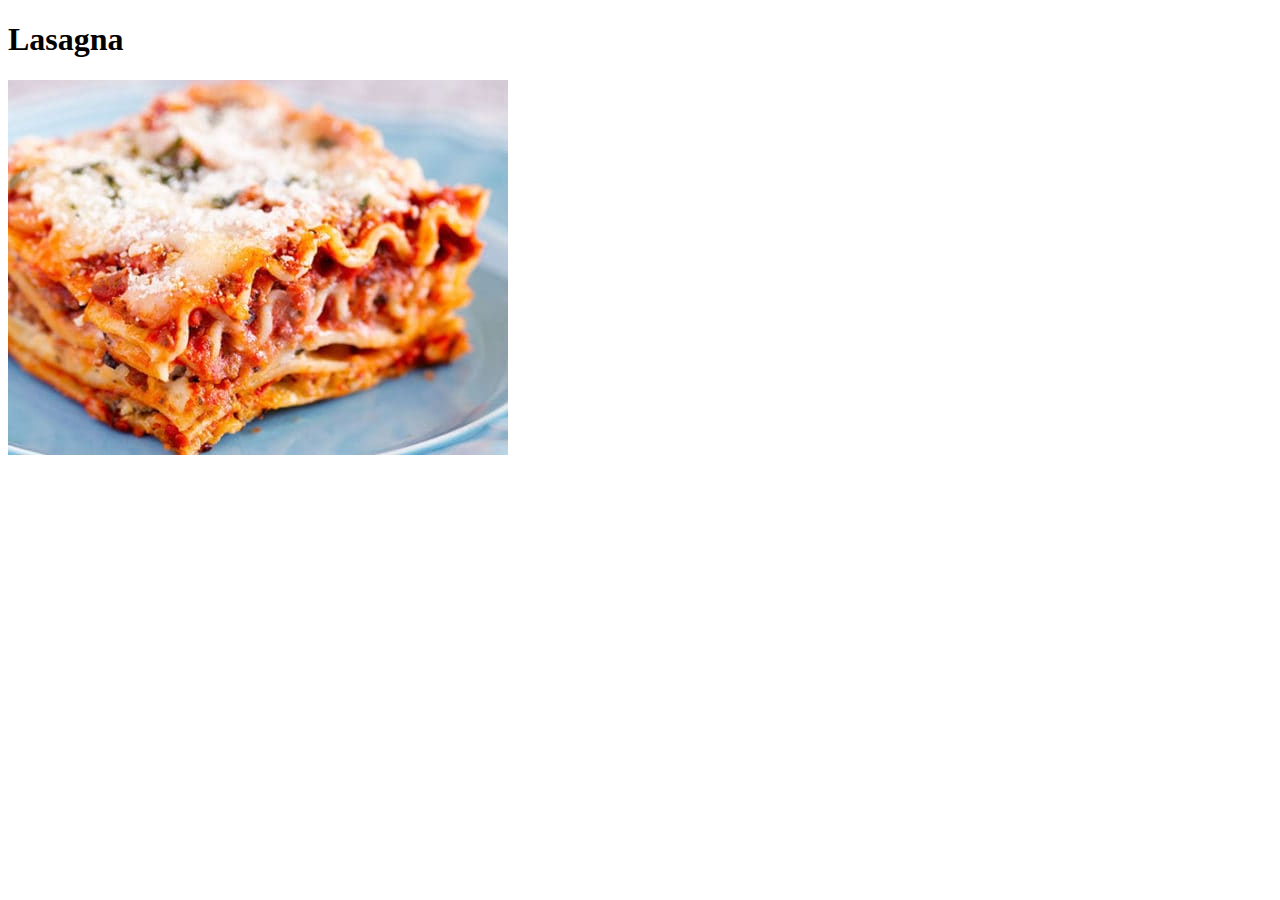
==== recipes/lasagna.html @ 51b32db9 "initial commit of recipes folder" ====
<!DOCTYPE html>
<html lang="en">
<head>
    <meta charset="UTF-8">
    <meta http-equiv="X-UA-Compatible" content="IE=edge">
    <meta name="viewport" content="width=device-width, initial-scale=1.0">
    <title>Lasagna</title>
</head>
<h1>Lasagna</h1>
<img src="../images/Best-Lasagna-550-500x375.jpg" alt="Beautiful lasagna on a plate still warm">

<body>
    
</body>
</html>
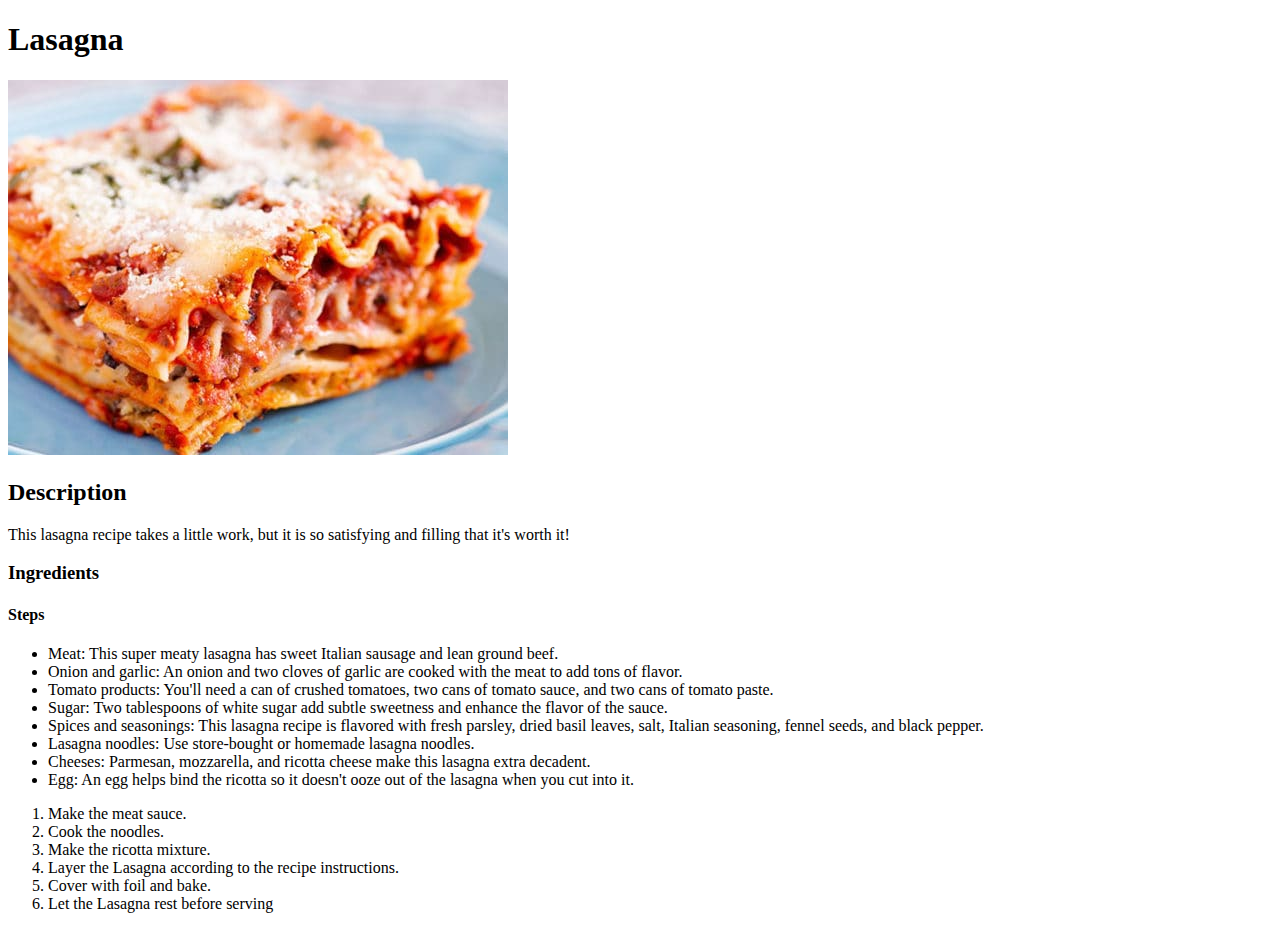
==== commit 2697e281: "Added ingredients and steps list" ====
--- a/recipes/lasagna.html
+++ b/recipes/lasagna.html
@@ -8,8 +8,28 @@
 </head>
 <h1>Lasagna</h1>
 <img src="../images/Best-Lasagna-550-500x375.jpg" alt="Beautiful lasagna on a plate still warm">
-
+<h2>Description</h2>
+<p>This lasagna recipe takes a little work, but it is so satisfying and filling that it's worth it!</p>
+<h3>Ingredients</h3>
+<h4>Steps</h4>
 <body>
-    
+<ul>
+    <li>Meat: This super meaty lasagna has sweet Italian sausage and lean ground beef.</li>
+    <li>Onion and garlic: An onion and two cloves of garlic are cooked with the meat to add tons of flavor.</li>
+    <li>Tomato products: You'll need a can of crushed tomatoes, two cans of tomato sauce, and two cans of tomato paste.</li>
+    <li>Sugar: Two tablespoons of white sugar add subtle sweetness and enhance the flavor of the sauce.</li>
+    <li>Spices and seasonings: This lasagna recipe is flavored with fresh parsley, dried basil leaves, salt, Italian seasoning, fennel seeds, and black pepper.</li>
+    <li>Lasagna noodles: Use store-bought or homemade lasagna noodles.</li>
+    <li>Cheeses: Parmesan, mozzarella, and ricotta cheese make this lasagna extra decadent.</li>
+    <li>Egg: An egg helps bind the ricotta so it doesn't ooze out of the lasagna when you cut into it.</li>
+</ul>
+<ol>
+    <li>Make the meat sauce.</li>
+    <li>Cook the noodles.</li>
+    <li>Make the ricotta mixture.</li>
+    <li>Layer the Lasagna according to the recipe instructions.</li>
+    <li>Cover with foil and bake.</li>
+    <li>Let the Lasagna rest before serving</li>
+</ol>
 </body>
 </html>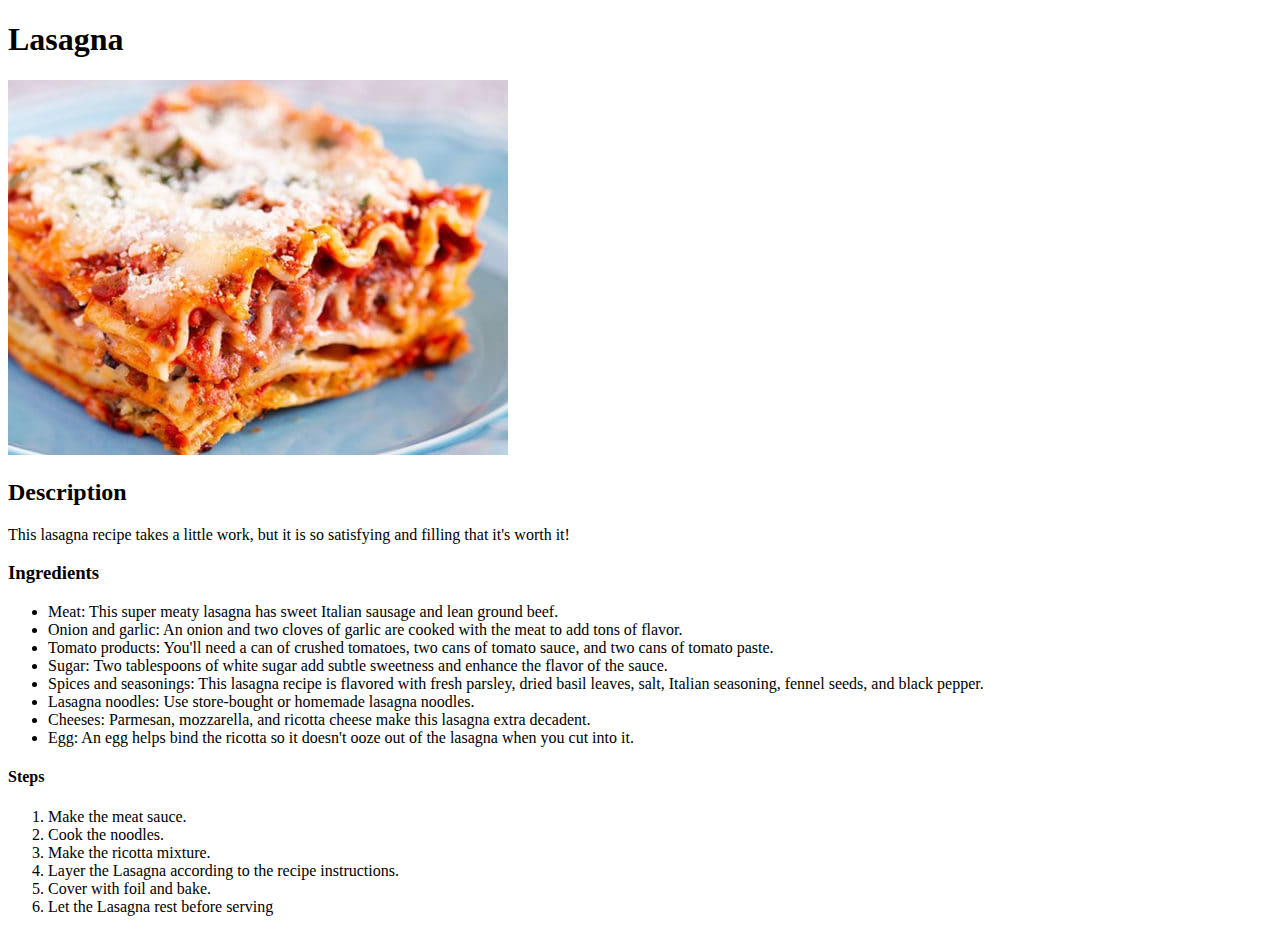
==== commit 49cb4b2d: "Correction of steps heading placement" ====
--- a/recipes/lasagna.html
+++ b/recipes/lasagna.html
@@ -11,7 +11,7 @@
 <h2>Description</h2>
 <p>This lasagna recipe takes a little work, but it is so satisfying and filling that it's worth it!</p>
 <h3>Ingredients</h3>
-<h4>Steps</h4>
+
 <body>
 <ul>
     <li>Meat: This super meaty lasagna has sweet Italian sausage and lean ground beef.</li>
@@ -23,6 +23,7 @@
     <li>Cheeses: Parmesan, mozzarella, and ricotta cheese make this lasagna extra decadent.</li>
     <li>Egg: An egg helps bind the ricotta so it doesn't ooze out of the lasagna when you cut into it.</li>
 </ul>
+<h4>Steps</h4>
 <ol>
     <li>Make the meat sauce.</li>
     <li>Cook the noodles.</li>
